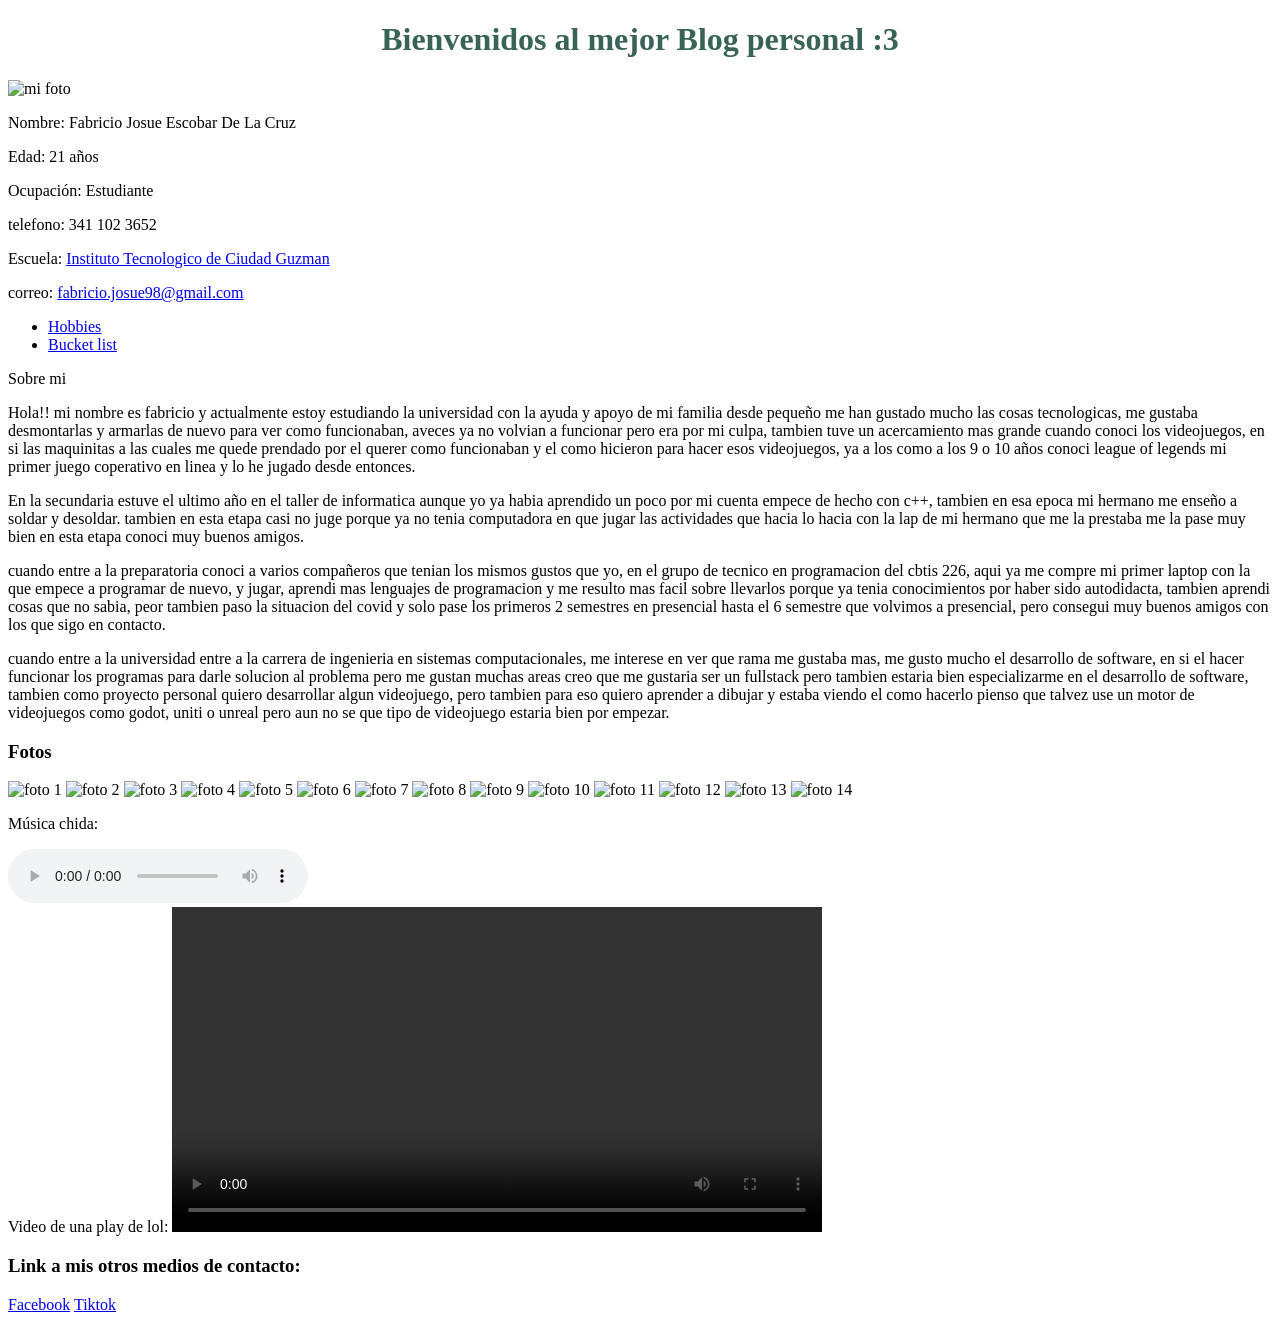
==== index.html @ 10e0dba9 "implementacion de la pagina principal y de las paginas secundarias hobbies y bucketlist" ====
<!DOCTYPE html>
<html lang="es">
<head>
    <meta charset="UTF-8">
    <title>Blog personal</title>
    <link rel="stylesheet" href="estilos/estilosBlog.css">
</head>
<body>
    <h1 style="text-align: center; color: #396357;">Bienvenidos al mejor Blog personal :3</h1>
    <header>
        <div class="header-container"> <img src="imagenes/yo.jpeg" alt="mi foto" class="foto-principal">
            <div class="info-personal">
                <p>Nombre: Fabricio Josue Escobar De La Cruz</p>
                <p>Edad: 21 años</p>
                <p>Ocupación: Estudiante</p>
                <p>telefono: 341 102 3652</p>
                <p>Escuela: <a href="https://www.itcg.edu.mx/" target="_blank">Instituto Tecnologico de Ciudad Guzman</a></p>
                <p>correo: <a href="mailto:fabricio.josue98@gmail.com" target="_blank">fabricio.josue98@gmail.com</a></p>
            </div>
        </div> 
    </header>
    <nav>
        <ul>
            <li><a href="hobbies.html">Hobbies</a></li>
            <li><a href="bucketList.html">Bucket list</a></li>
        </ul>
    </nav>
    <div class = "main-content">
        <section>
	        Sobre mi
            <p>
            Hola!! mi nombre es fabricio y actualmente estoy estudiando la universidad con la ayuda y apoyo de mi familia desde pequeño me han gustado mucho las cosas tecnologicas, me gustaba desmontarlas y armarlas de nuevo para ver como funcionaban, aveces ya no volvian a funcionar pero era por mi culpa, tambien tuve un acercamiento mas grande cuando conoci los videojuegos, en si las maquinitas a las cuales me quede prendado por el querer como funcionaban y el como hicieron para hacer esos videojuegos, ya a los como a los 9 o 10 años conoci league of legends mi primer juego coperativo en linea y lo he jugado desde entonces.            
	    </p>
            <p>
            En la secundaria estuve el ultimo año en el taller de informatica aunque yo ya habia aprendido un poco por mi cuenta empece de hecho con c++, tambien en esa epoca mi hermano me enseño a soldar y desoldar. tambien en esta etapa casi no juge porque ya no tenia computadora en que jugar las actividades que hacia lo hacia con la lap de mi hermano que me la prestaba me la pase muy bien en esta etapa conoci muy buenos amigos.
            </p>
            <p>
            cuando entre a la preparatoria conoci a varios compañeros que tenian los mismos gustos que yo, en el grupo de tecnico en programacion del cbtis 226, aqui ya me compre mi primer laptop con la que empece a programar de nuevo, y jugar, aprendi mas lenguajes de programacion y me resulto mas facil sobre llevarlos porque ya tenia conocimientos por haber sido autodidacta, tambien aprendi cosas que no sabia, peor tambien paso la situacion del covid y solo pase los primeros 2 semestres en presencial hasta el 6 semestre que volvimos a presencial, pero consegui muy buenos amigos con los que sigo en contacto.
            </p>
            <p>
            cuando entre a la universidad entre a la carrera de ingenieria en sistemas computacionales, me interese en ver que rama me gustaba mas, me gusto mucho el desarrollo de software, en si el hacer funcionar los programas para darle solucion al problema pero me gustan muchas areas creo que me gustaria ser un fullstack pero tambien estaria bien especializarme en el desarrollo de software, tambien como proyecto personal quiero desarrollar algun videojuego, pero tambien para eso quiero aprender a dibujar y estaba viendo el como hacerlo pienso que talvez use un motor de videojuegos como godot, uniti o unreal pero aun no se que tipo de videojuego estaria bien por empezar.
            </p>
	        <article class="galeria-fotos">
                <h3>Fotos</h3>
                <div class="scroll-container">
                    <img src="imagenes/foto1.jpg" alt="foto 1">
                    <img src="imagenes/foto2.jpg" alt="foto 2">
                    <img src="imagenes/foto3.jpg" alt="foto 3">
                    <img src="imagenes/foto4.jpg" alt="foto 4">
                    <img src="imagenes/foto5.jpg" alt="foto 5">
                    <img src="imagenes/foto6.jpg" alt="foto 6">
                    <img src="imagenes/foto7.jpg" alt="foto 7">
                    <img src="imagenes/foto8.jpg" alt="foto 8">
		    <img src="imagenes/foto9.jpg" alt="foto 9">
                    <img src="imagenes/foto10.jpg" alt="foto 10">
                    <img src="imagenes/foto11.jpg" alt="foto 11">
                    <img src="imagenes/foto12.jpg" alt="foto 12">
		    <img src="imagenes/foto13.jpg" alt="foto 13">
                    <img src="imagenes/foto14.jpg" alt="foto 14">
                </div>
            </article>

            <div class="musica-fondo">
                <p>Música chida:</p>
                <audio controls loop>
                    <source src="audio/espectre.mpeg" type="audio/mpeg">
                    Tu navegador no soporta el elemento de audio.
                </audio>
            </div>
	    </section>
	    <aside>
            Video de una play de lol:
	    	<video src="videos/play.mp4" controls width="650" heigth="550"></video>
	    </aside>
    </div>
    <footer>
	<h3> Link a mis otros medios de contacto:</h3>
	<a href="https://www.facebook.com/fabrio.escobar" target="_blank">Facebook</a>
        <a href="https://www.tiktok.com/@misterf98?_r=1&_t=ZS-94LX43IWaPg" target="_blank">Tiktok</a>
    </footer>
</body>
</html>
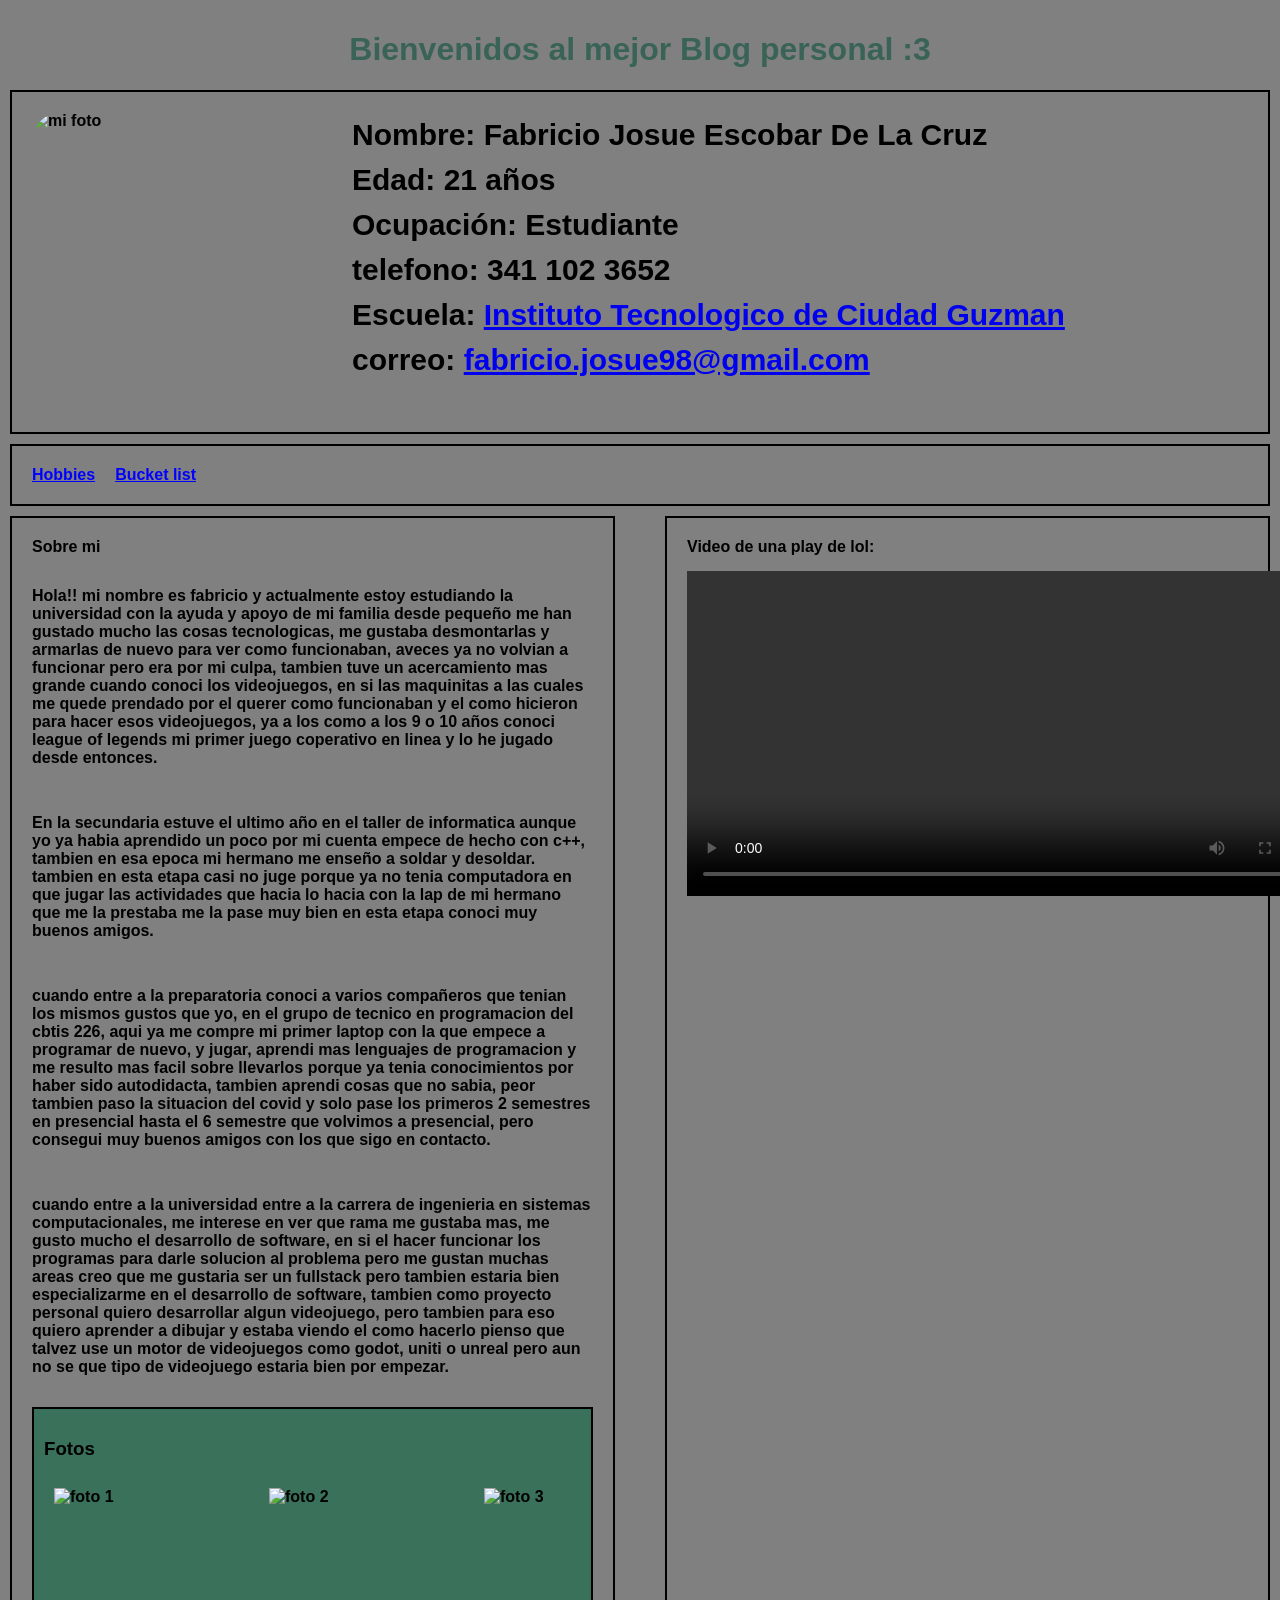
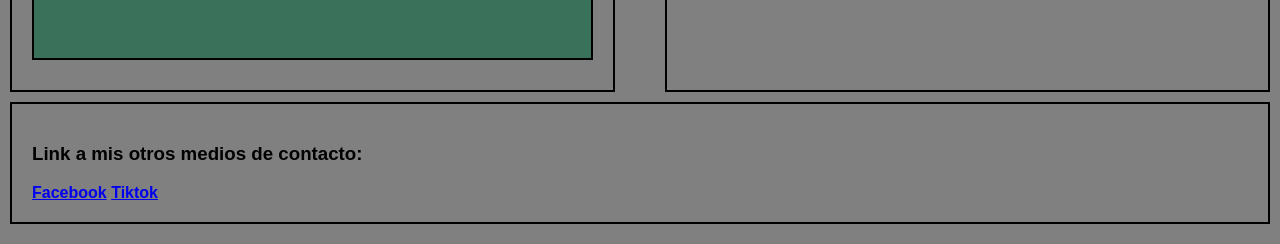
==== commit 63620170: "pequeño cambio" ====
--- a/index.html
+++ b/index.html
@@ -59,14 +59,6 @@
                     <img src="imagenes/foto14.jpg" alt="foto 14">
                 </div>
             </article>
-
-            <div class="musica-fondo">
-                <p>Música chida:</p>
-                <audio controls loop>
-                    <source src="audio/espectre.mpeg" type="audio/mpeg">
-                    Tu navegador no soporta el elemento de audio.
-                </audio>
-            </div>
 	    </section>
 	    <aside>
             Video de una play de lol:
--- a/estilos/estilosBlog.css
+++ b/estilos/estilosBlog.css
@@ -0,0 +1,97 @@
+body {
+    background-color: gray;
+    font-family: sans-serif;
+    display: flex;
+    flex-direction: column;
+    min-height: 100vh;
+    margin: 0;
+    padding: 10px;
+    box-sizing: border-box;
+}
+header, nav, section, article, aside, footer {
+    border: 2px solid black;
+    padding: 20px;
+    margin-bottom: 10px;
+    text-align: left;
+    font-weight: bold;
+    box-sizing: border-box;
+}
+header h1 {
+    width: 100%;
+    text-align: center;
+    margin-bottom: 20px;
+    color: #396357;
+}
+section, aside {
+    flex: 3;
+    display: flex;
+    flex-direction: column;
+    gap: 15px;
+    min-width: 0;
+}
+.main-content{
+    display: flex;
+      flex: 1;
+    gap: 50px;
+}
+.header-container {
+    display: flex;
+    /disposicion orizontal/
+    flex-direction: row;
+    align-items: flex-start;
+    gap: 20px;
+}
+
+.foto-principal {
+    width: 300px; 
+    height: 300px;
+    border-radius: 10%;
+    object-fit: cover;
+}
+
+.info-personal {
+    display: flex;
+    flex-direction: column;
+    font-size: 30px;
+}
+.info-personal p{
+    margin: 0;
+    line-height: 1.5;
+}
+.scroll-container {
+    display: flex;
+    overflow-x: auto;
+    gap: 15px;
+    padding: 10px;
+}
+
+.scroll-container img {
+    width: 200px;
+    height: 150px;
+    flex-shrink: 0;
+    object-fit: cover;
+}
+
+.musica-fondo {
+    padding: 10px;
+    text-align: center;
+    background: #f1f1f1;
+    border-top: 1px solid #ccc;
+}
+.galeria-fotos {
+    border: 2px solid black; 
+    background-color: #39715b;
+    padding: 10px;
+}
+
+nav ul {
+    display: flex;
+    list-style: none;
+    gap: 20px;
+    padding: 0;
+    margin: 0;
+}
+
+nav ul li a {
+    color: blue;
+}
